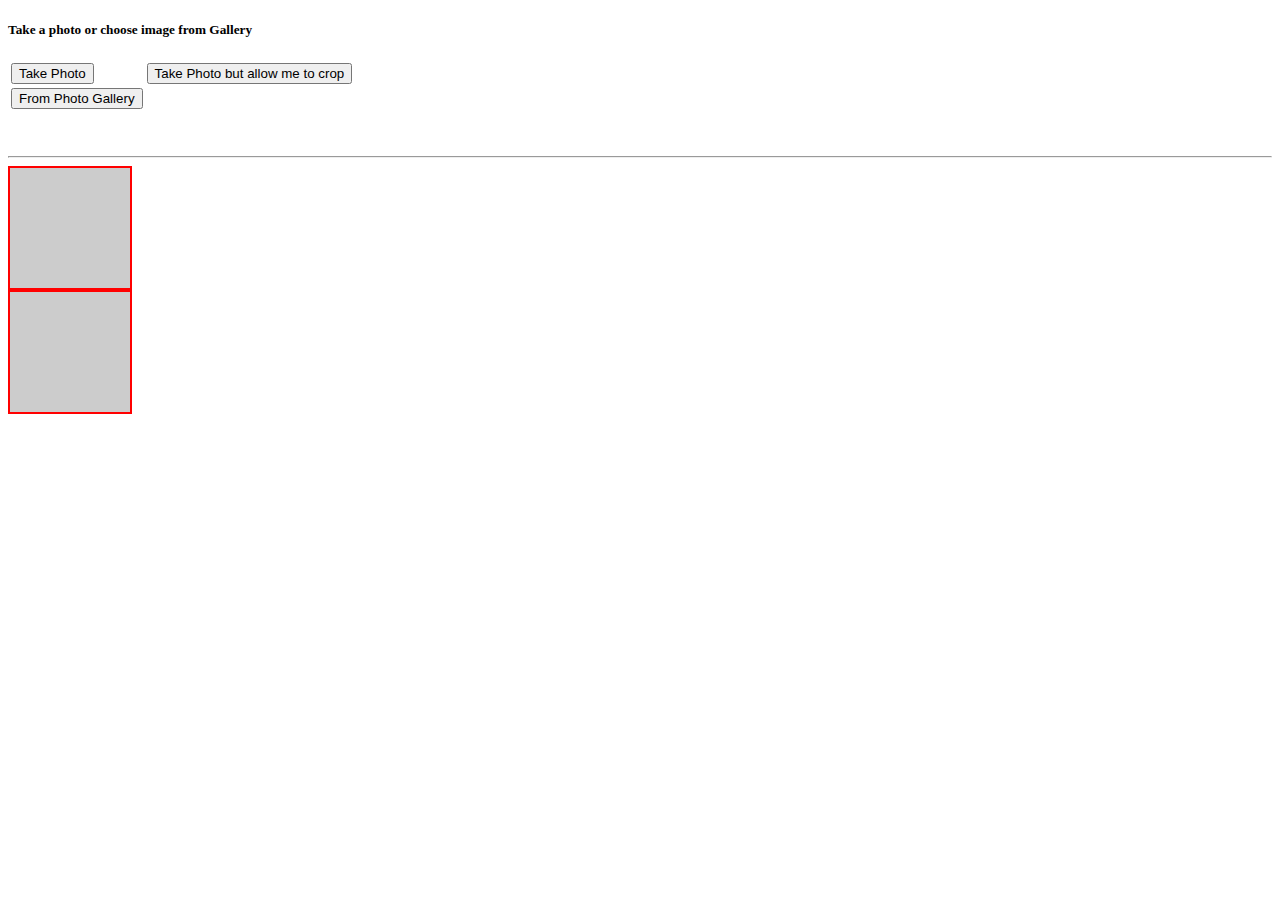
==== www/index.html @ a8457468 "change image size" ====
<!DOCTYPE html>
<html>
  <head>
    <title>Capture Photo</title>

    <style>
     
        .thum {
      
      border: 2px solid red;
      background-color: #ccc;
      padding: 10px;
      width: 100px;
      height: 100px;
  }
        </style>

    <script type="text/javascript" charset="utf-8" src="cordova.js"></script>
    <script type="text/javascript" charset="utf-8">
 

    var pictureSource;   // picture source
    var destinationType; // sets the format of returned value
    var imgSrc = "";
    var smallImage1 = "";
    var smallImage2 = "";

    // Wait for device API libraries to load
    document.addEventListener("deviceready",onDeviceReady,false);

    // device APIs are available
    function onDeviceReady() {
        pictureSource = navigator.camera.PictureSourceType;
        destinationType = navigator.camera.DestinationType;



    }

    // Called when a photo is successfully retrieved
    //
    function onPhotoDataSuccess(imageData) {
      // Uncomment to view the base64-encoded image data
      
      

      // Get image handle
      //
      if (!smallImage1){
      smallImage1 = document.getElementById('smallImage1');
      smallImage1.style.display = 'block';
      smallImage1.src = imageData
      }else if(!smallImage2){
        smallImage2 = document.getElementById('smallImage2');
      smallImage2.style.display = 'block';
      smallImage2.src = imageData

      }
    
    
      // Show the captured photo
      // The in-line CSS rules are used to resize the image
      //
      // smallImage.src = "data:image/jpeg;base64," + imageData;


     
      alert(imageData)
    }

    // Called when a photo is successfully retrieved
    //
    function onPhotoURISuccess(imageURI) {
      // Uncomment to view the image file URI
      // console.log(imageURI);
      imgSrc = imageURI
      

      // Get image handle
      var largeImage = document.getElementById('largeImage');

      // Unhide image elements
      largeImage.style.display = 'block';

      // Show the captured photo
      // The in-line CSS rules are used to resize the image
      largeImage.src = imageURI;
    }

    // A button will call this function
    function capturePhoto() {
      // Take picture using device camera and retrieve image as base64-encoded string
      navigator.camera.getPicture(onPhotoDataSuccess, onFail, 
      {  
        saveToPhotoAlbum : true,
         quality: 50,
        destinationType: destinationType.FILE_URI   
      
      });
    }

      function capturePhotoEdit() {
      // Take picture using device camera and retrieve image as base64-encoded string
      navigator.camera.getPicture(onPhotoDataSuccess, onFail, 
      {  
        allowEdit : true,
         quality: 50,
        destinationType: destinationType.FILE_URI   
      
      });
    }

    

    // A button will call this function
    //
    function getPhoto(source) {
      // Retrieve image file location from specified source
      navigator.camera.getPicture(onPhotoDataSuccess, onFail, { quality: 50,
        destinationType: destinationType.FILE_URI,
        sourceType: source });
    }

    // Called if something bad happens.
    function onFail(message) {
      alert('Failed because: ' + message);
    }

    </script>
  </head>
  <body>
    

    <h5>Take a photo or choose image from Gallery</h5>
    <table>
      <tr>
        <td><button onclick="capturePhoto();">Take Photo</button> </td>
        <td><button onclick="capturePhotoEdit();">Take Photo but allow me to crop</button> </td>

      </tr>
      <tr>
        <td><button onclick="getPhoto(pictureSource.SAVEDPHOTOALBUM);">From Photo Gallery</button></td>
      </tr>
    </table>
     
    <br>
    
    <br>
    <hr>
    <div class="thum">
    <img style="display:none;width:80px;height:80px;" id="smallImage1" src="" />
  </div>

  <div class="thum">
    <img style="display:none;width:80px;height:80px;" id="smallImage2" src="" />
  </div>
  </body>
</html>
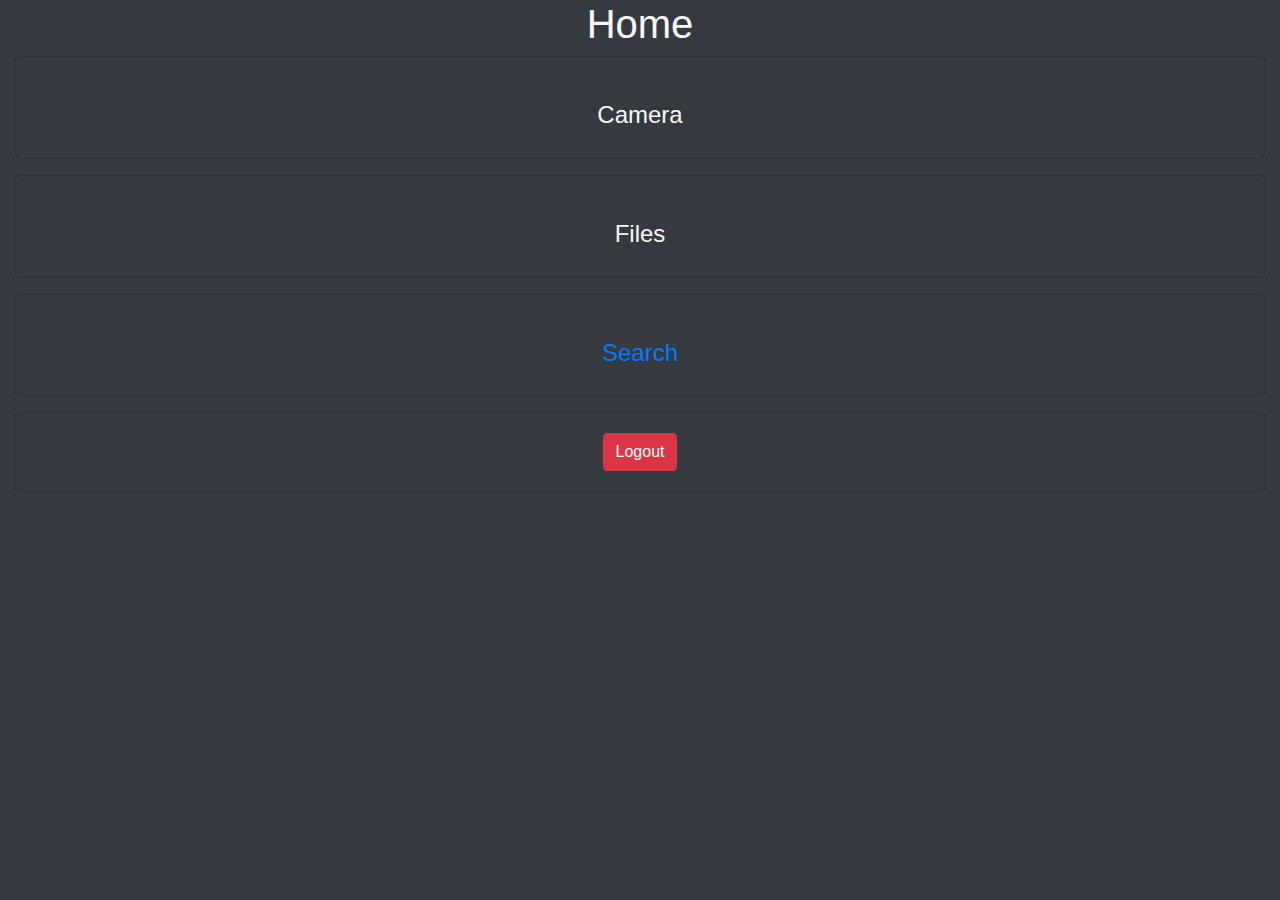
==== commit 0d595ce5: "testing" ====
--- a/www/index.html
+++ b/www/index.html
@@ -1,158 +1,259 @@
-<!DOCTYPE html>
-<html>
-  <head>
-    <title>Capture Photo</title>
-
-    <style>
-     
-        .thum {
-      
-      border: 2px solid red;
-      background-color: #ccc;
-      padding: 10px;
-      width: 100px;
-      height: 100px;
-  }
-        </style>
-
-    <script type="text/javascript" charset="utf-8" src="cordova.js"></script>
-    <script type="text/javascript" charset="utf-8">
- 
-
-    var pictureSource;   // picture source
-    var destinationType; // sets the format of returned value
-    var imgSrc = "";
-    var smallImage1 = "";
-    var smallImage2 = "";
-
-    // Wait for device API libraries to load
-    document.addEventListener("deviceready",onDeviceReady,false);
-
-    // device APIs are available
-    function onDeviceReady() {
-        pictureSource = navigator.camera.PictureSourceType;
-        destinationType = navigator.camera.DestinationType;
-
-
-
-    }
-
-    // Called when a photo is successfully retrieved
-    //
-    function onPhotoDataSuccess(imageData) {
-      // Uncomment to view the base64-encoded image data
-      
-      
-
-      // Get image handle
-      //
-      if (!smallImage1){
-      smallImage1 = document.getElementById('smallImage1');
-      smallImage1.style.display = 'block';
-      smallImage1.src = imageData
-      }else if(!smallImage2){
-        smallImage2 = document.getElementById('smallImage2');
-      smallImage2.style.display = 'block';
-      smallImage2.src = imageData
-
-      }
-    
-    
-      // Show the captured photo
-      // The in-line CSS rules are used to resize the image
-      //
-      // smallImage.src = "data:image/jpeg;base64," + imageData;
-
-
-     
-      alert(imageData)
-    }
-
-    // Called when a photo is successfully retrieved
-    //
-    function onPhotoURISuccess(imageURI) {
-      // Uncomment to view the image file URI
-      // console.log(imageURI);
-      imgSrc = imageURI
-      
-
-      // Get image handle
-      var largeImage = document.getElementById('largeImage');
-
-      // Unhide image elements
-      largeImage.style.display = 'block';
-
-      // Show the captured photo
-      // The in-line CSS rules are used to resize the image
-      largeImage.src = imageURI;
-    }
-
-    // A button will call this function
-    function capturePhoto() {
-      // Take picture using device camera and retrieve image as base64-encoded string
-      navigator.camera.getPicture(onPhotoDataSuccess, onFail, 
-      {  
-        saveToPhotoAlbum : true,
-         quality: 50,
-        destinationType: destinationType.FILE_URI   
-      
-      });
-    }
-
-      function capturePhotoEdit() {
-      // Take picture using device camera and retrieve image as base64-encoded string
-      navigator.camera.getPicture(onPhotoDataSuccess, onFail, 
-      {  
-        allowEdit : true,
-         quality: 50,
-        destinationType: destinationType.FILE_URI   
-      
-      });
-    }
-
-    
-
-    // A button will call this function
-    //
-    function getPhoto(source) {
-      // Retrieve image file location from specified source
-      navigator.camera.getPicture(onPhotoDataSuccess, onFail, { quality: 50,
-        destinationType: destinationType.FILE_URI,
-        sourceType: source });
-    }
-
-    // Called if something bad happens.
-    function onFail(message) {
-      alert('Failed because: ' + message);
-    }
-
-    </script>
-  </head>
-  <body>
-    
-
-    <h5>Take a photo or choose image from Gallery</h5>
-    <table>
-      <tr>
-        <td><button onclick="capturePhoto();">Take Photo</button> </td>
-        <td><button onclick="capturePhotoEdit();">Take Photo but allow me to crop</button> </td>
-
-      </tr>
-      <tr>
-        <td><button onclick="getPhoto(pictureSource.SAVEDPHOTOALBUM);">From Photo Gallery</button></td>
-      </tr>
-    </table>
-     
-    <br>
-    
-    <br>
-    <hr>
-    <div class="thum">
-    <img style="display:none;width:80px;height:80px;" id="smallImage1" src="" />
-  </div>
-
-  <div class="thum">
-    <img style="display:none;width:80px;height:80px;" id="smallImage2" src="" />
-  </div>
-  </body>
-</html>
+<!DOCTYPE html>
+<html>
+
+<head>
+  <link rel="stylesheet" href="https://maxcdn.bootstrapcdn.com/bootstrap/4.0.0/css/bootstrap.min.css" integrity="sha384-Gn5384xqQ1aoWXA+058RXPxPg6fy4IWvTNh0E263XmFcJlSAwiGgFAW/dAiS6JXm"
+    crossorigin="anonymous">
+  <link rel="stylesheet" href="https://use.fontawesome.com/releases/v5.4.1/css/all.css" integrity="sha384-5sAR7xN1Nv6T6+dT2mhtzEpVJvfS3NScPQTrOxhwjIuvcA67KV2R5Jz6kr4abQsz"
+    crossorigin="anonymous">
+    <script src="jquery-3.3.1.min.js"></script>
+  <title>Capture Photo</title>
+
+  <style>
+    .thum {
+
+      border: 2px solid red;
+      background-color: #ccc;
+      padding: 10px;
+      width: 100px;
+      height: 100px;
+    }
+  </style>
+
+
+</head>
+
+<body class="container-fluid bg-dark">
+
+  
+    
+      <h1 class="text-light text-center">Home</h1>
+      
+    <div class="row">
+        <div class="col-sm">
+      <div class="card text-white bg-dark mb-3" >
+        <!-- <div class="card-header">Header</div> -->
+        <div class="card-body">
+          <a href="camera.html" class="btn bg-dark col-sm" >
+            <i class="fas fa-camera fa-5x " ></i>
+          </a>
+          <h4 class="text-light text-center">Camera</h4>
+
+        </div>
+      </div>
+      </div>
+</div>
+
+<div class="row">
+    <div class="col-sm">
+  <div class="card text-white bg-dark mb-3" >
+    <!-- <div class="card-header">Header</div> -->
+    <div class="card-body">
+      <button type="button" class="btn bg-dark col-sm" onclick="runThis()">
+        <i class="fas fa-file fa-5x " ></i>
+      </button>
+      <h4 class="text-light text-center">Files</h4>
+    </div>
+  </div>
+  </div>
+</div>
+
+<div class="row">
+    <div class="col-sm">
+  <div class="card text-white bg-dark mb-3" >
+    <!-- <div class="card-header">Header</div> -->
+    <div class="card-body">
+        <a class="btn bg-dark  col-sm" href="" role="button"><i class="fas fa-search fa-5x"></i></a>
+      <!-- <button type="button" class="btn bg-dark  col-sm" >        
+       
+      </button> -->
+      <h4 class="text-light text-center"><a href="">Search</a></h4>
+
+    </div>
+  </div>
+  </div>
+  
+</div>
+   
+
+
+
+<div class="row">
+    <div class="col-sm">
+  <div class="card text-white bg-dark mb-3" >
+    <!-- <div class="card-header">Header</div> -->
+    <div class="card-body text-center">
+        <button type="button" class="btn btn-danger " onclick="runThis()">        
+            Logout</button>
+      
+
+    </div>
+  </div>
+  </div>
+  
+</div>
+
+    
+
+       
+
+
+
+
+    <div id="addList">
+    </div>
+
+
+    <!-- <button type="button" class="btn btn-light mr-2 mt-2 mb-2" v-on:click="search()">
+      <i class="fas fa-search"></i>
+    </button> -->
+
+    <!-- <table>
+
+           
+      <tr>
+        <td><button type="button" class="btn btn-primary" onclick="capturePhoto();">Take Photo</button> </td>
+        <td><button onclick="capturePhotoEdit();">Take Photo but allow me to crop</button> </td>
+
+      </tr>
+      <tr>
+        <td><button onclick="getPhoto(pictureSource.SAVEDPHOTOALBUM);">From Photo Gallery</button></td>
+      </tr>
+    </table> -->
+
+    <!-- <br>
+
+    <br>
+    <hr>
+    <div class="thum">
+      <img style="display:none;width:80px;height:80px;" id="smallImage1" src="" />
+    </div>
+
+    <div class="thum">
+      <img style="display:none;width:80px;height:80px;" id="smallImage2" src="" />
+    </div>
+  </div> -->
+</body>
+<footer>
+  <script type="text/javascript" charset="utf-8" src="cordova.js"></script>
+  <script type="text/javascript" charset="utf-8">
+
+
+    var pictureSource;   // picture source
+    var destinationType; // sets the format of returned value
+    var imgSrc = "";
+    var smallImage1 = "";
+    var smallImage2 = "";
+
+    // Wait for device API libraries to load
+    document.addEventListener("deviceready", onDeviceReady, false);
+
+    // device APIs are available
+    function onDeviceReady() {
+      pictureSource = navigator.camera.PictureSourceType;
+      destinationType = navigator.camera.DestinationType;
+
+
+
+    }
+
+    function runThis() {
+      alert("hi")
+    }
+
+    // Called when a photo is successfully retrieved
+    //
+    function onPhotoDataSuccess(imageData) {
+      // Uncomment to view the base64-encoded image data
+      let name = "Benjamin"
+
+      document.getElementById("addList").innerHTML = 'Hello, ${name}!';
+      // Get image handle
+      //
+
+      if (!smallImage1) {
+        smallImage1 = document.getElementById('smallImage1');
+        smallImage1.style.display = 'block';
+        smallImage1.src = imageData
+      } else if (!smallImage2) {
+        smallImage2 = document.getElementById('smallImage2');
+        smallImage2.style.display = 'block';
+        smallImage2.src = imageData
+
+      }
+
+
+      // Show the captured photo
+      // The in-line CSS rules are used to resize the image
+      //
+      // smallImage.src = "data:image/jpeg;base64," + imageData;
+
+
+
+      alert(imageData)
+    }
+
+    // Called when a photo is successfully retrieved
+    //
+    function onPhotoURISuccess(imageURI) {
+      // Uncomment to view the image file URI
+      // console.log(imageURI);
+      imgSrc = imageURI
+
+
+      // Get image handle
+      var largeImage = document.getElementById('largeImage');
+
+      // Unhide image elements
+      largeImage.style.display = 'block';
+
+      // Show the captured photo
+      // The in-line CSS rules are used to resize the image
+      largeImage.src = imageURI;
+    }
+
+    // A button will call this function
+    function capturePhoto() {
+      // Take picture using device camera and retrieve image as base64-encoded string
+      navigator.camera.getPicture(onPhotoDataSuccess, onFail,
+        {
+          saveToPhotoAlbum: true,
+          quality: 50,
+          destinationType: destinationType.FILE_URI
+
+        });
+    }
+
+    function capturePhotoEdit() {
+      // Take picture using device camera and retrieve image as base64-encoded string
+      navigator.camera.getPicture(onPhotoDataSuccess, onFail,
+        {
+          allowEdit: true,
+          quality: 50,
+          destinationType: destinationType.FILE_URI
+
+        });
+    }
+
+
+
+    // A button will call this function
+    //
+    function getPhoto(source) {
+      // Retrieve image file location from specified source
+      navigator.camera.getPicture(onPhotoDataSuccess, onFail, {
+        quality: 50,
+        destinationType: destinationType.FILE_URI,
+        sourceType: source
+      });
+    }
+
+    // Called if something bad happens.
+    function onFail(message) {
+      alert('Failed because: ' + message);
+    }
+
+  </script>
+</footer>
+
+</html>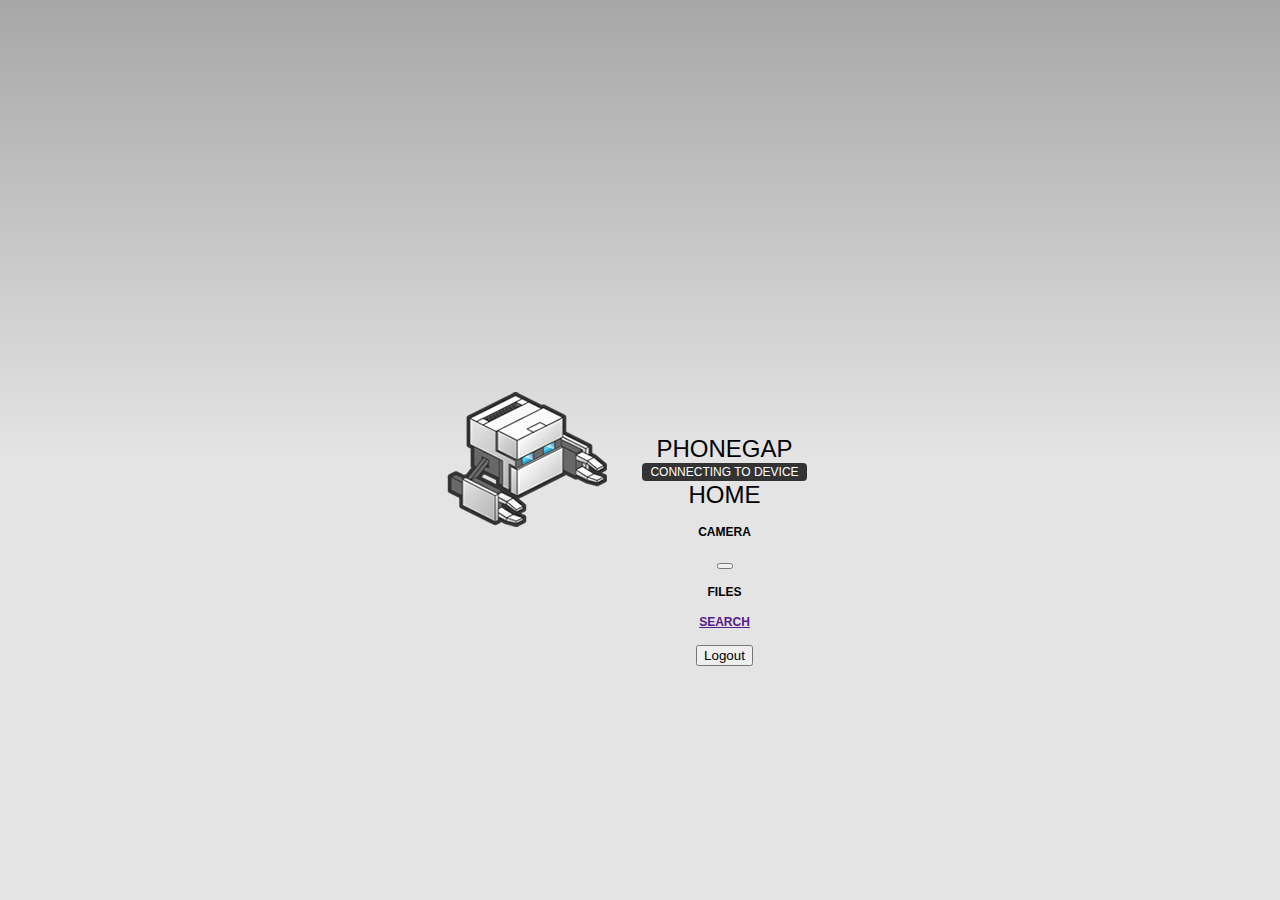
==== commit 73a10881: "rebuild using hello world as a start" ====
--- a/www/index.html
+++ b/www/index.html
@@ -1,259 +1,292 @@
-<!DOCTYPE html>
-<html>
-
-<head>
-  <link rel="stylesheet" href="https://maxcdn.bootstrapcdn.com/bootstrap/4.0.0/css/bootstrap.min.css" integrity="sha384-Gn5384xqQ1aoWXA+058RXPxPg6fy4IWvTNh0E263XmFcJlSAwiGgFAW/dAiS6JXm"
-    crossorigin="anonymous">
-  <link rel="stylesheet" href="https://use.fontawesome.com/releases/v5.4.1/css/all.css" integrity="sha384-5sAR7xN1Nv6T6+dT2mhtzEpVJvfS3NScPQTrOxhwjIuvcA67KV2R5Jz6kr4abQsz"
-    crossorigin="anonymous">
-    <script src="jquery-3.3.1.min.js"></script>
-  <title>Capture Photo</title>
-
-  <style>
-    .thum {
-
-      border: 2px solid red;
-      background-color: #ccc;
-      padding: 10px;
-      width: 100px;
-      height: 100px;
-    }
-  </style>
-
-
-</head>
-
-<body class="container-fluid bg-dark">
-
-  
-    
-      <h1 class="text-light text-center">Home</h1>
-      
-    <div class="row">
-        <div class="col-sm">
-      <div class="card text-white bg-dark mb-3" >
-        <!-- <div class="card-header">Header</div> -->
-        <div class="card-body">
-          <a href="camera.html" class="btn bg-dark col-sm" >
-            <i class="fas fa-camera fa-5x " ></i>
-          </a>
-          <h4 class="text-light text-center">Camera</h4>
-
-        </div>
-      </div>
-      </div>
-</div>
-
-<div class="row">
-    <div class="col-sm">
-  <div class="card text-white bg-dark mb-3" >
-    <!-- <div class="card-header">Header</div> -->
-    <div class="card-body">
-      <button type="button" class="btn bg-dark col-sm" onclick="runThis()">
-        <i class="fas fa-file fa-5x " ></i>
-      </button>
-      <h4 class="text-light text-center">Files</h4>
-    </div>
-  </div>
-  </div>
-</div>
-
-<div class="row">
-    <div class="col-sm">
-  <div class="card text-white bg-dark mb-3" >
-    <!-- <div class="card-header">Header</div> -->
-    <div class="card-body">
-        <a class="btn bg-dark  col-sm" href="" role="button"><i class="fas fa-search fa-5x"></i></a>
-      <!-- <button type="button" class="btn bg-dark  col-sm" >        
-       
-      </button> -->
-      <h4 class="text-light text-center"><a href="">Search</a></h4>
-
-    </div>
-  </div>
-  </div>
-  
-</div>
-   
-
-
-
-<div class="row">
-    <div class="col-sm">
-  <div class="card text-white bg-dark mb-3" >
-    <!-- <div class="card-header">Header</div> -->
-    <div class="card-body text-center">
-        <button type="button" class="btn btn-danger " onclick="runThis()">        
-            Logout</button>
-      
-
-    </div>
-  </div>
-  </div>
-  
-</div>
-
-    
-
-       
-
-
-
-
-    <div id="addList">
-    </div>
-
-
-    <!-- <button type="button" class="btn btn-light mr-2 mt-2 mb-2" v-on:click="search()">
-      <i class="fas fa-search"></i>
-    </button> -->
-
-    <!-- <table>
-
-           
-      <tr>
-        <td><button type="button" class="btn btn-primary" onclick="capturePhoto();">Take Photo</button> </td>
-        <td><button onclick="capturePhotoEdit();">Take Photo but allow me to crop</button> </td>
-
-      </tr>
-      <tr>
-        <td><button onclick="getPhoto(pictureSource.SAVEDPHOTOALBUM);">From Photo Gallery</button></td>
-      </tr>
-    </table> -->
-
-    <!-- <br>
-
-    <br>
-    <hr>
-    <div class="thum">
-      <img style="display:none;width:80px;height:80px;" id="smallImage1" src="" />
-    </div>
-
-    <div class="thum">
-      <img style="display:none;width:80px;height:80px;" id="smallImage2" src="" />
-    </div>
-  </div> -->
-</body>
-<footer>
-  <script type="text/javascript" charset="utf-8" src="cordova.js"></script>
-  <script type="text/javascript" charset="utf-8">
-
-
-    var pictureSource;   // picture source
-    var destinationType; // sets the format of returned value
-    var imgSrc = "";
-    var smallImage1 = "";
-    var smallImage2 = "";
-
-    // Wait for device API libraries to load
-    document.addEventListener("deviceready", onDeviceReady, false);
-
-    // device APIs are available
-    function onDeviceReady() {
-      pictureSource = navigator.camera.PictureSourceType;
-      destinationType = navigator.camera.DestinationType;
-
-
-
-    }
-
-    function runThis() {
-      alert("hi")
-    }
-
-    // Called when a photo is successfully retrieved
-    //
-    function onPhotoDataSuccess(imageData) {
-      // Uncomment to view the base64-encoded image data
-      let name = "Benjamin"
-
-      document.getElementById("addList").innerHTML = 'Hello, ${name}!';
-      // Get image handle
-      //
-
-      if (!smallImage1) {
-        smallImage1 = document.getElementById('smallImage1');
-        smallImage1.style.display = 'block';
-        smallImage1.src = imageData
-      } else if (!smallImage2) {
-        smallImage2 = document.getElementById('smallImage2');
-        smallImage2.style.display = 'block';
-        smallImage2.src = imageData
-
-      }
-
-
-      // Show the captured photo
-      // The in-line CSS rules are used to resize the image
-      //
-      // smallImage.src = "data:image/jpeg;base64," + imageData;
-
-
-
-      alert(imageData)
-    }
-
-    // Called when a photo is successfully retrieved
-    //
-    function onPhotoURISuccess(imageURI) {
-      // Uncomment to view the image file URI
-      // console.log(imageURI);
-      imgSrc = imageURI
-
-
-      // Get image handle
-      var largeImage = document.getElementById('largeImage');
-
-      // Unhide image elements
-      largeImage.style.display = 'block';
-
-      // Show the captured photo
-      // The in-line CSS rules are used to resize the image
-      largeImage.src = imageURI;
-    }
-
-    // A button will call this function
-    function capturePhoto() {
-      // Take picture using device camera and retrieve image as base64-encoded string
-      navigator.camera.getPicture(onPhotoDataSuccess, onFail,
-        {
-          saveToPhotoAlbum: true,
-          quality: 50,
-          destinationType: destinationType.FILE_URI
-
-        });
-    }
-
-    function capturePhotoEdit() {
-      // Take picture using device camera and retrieve image as base64-encoded string
-      navigator.camera.getPicture(onPhotoDataSuccess, onFail,
-        {
-          allowEdit: true,
-          quality: 50,
-          destinationType: destinationType.FILE_URI
-
-        });
-    }
-
-
-
-    // A button will call this function
-    //
-    function getPhoto(source) {
-      // Retrieve image file location from specified source
-      navigator.camera.getPicture(onPhotoDataSuccess, onFail, {
-        quality: 50,
-        destinationType: destinationType.FILE_URI,
-        sourceType: source
-      });
-    }
-
-    // Called if something bad happens.
-    function onFail(message) {
-      alert('Failed because: ' + message);
-    }
-
-  </script>
-</footer>
-
+<!DOCTYPE html>
+<!--
+    Copyright (c) 2012-2016 Adobe Systems Incorporated. All rights reserved.
+
+    Licensed to the Apache Software Foundation (ASF) under one
+    or more contributor license agreements.  See the NOTICE file
+    distributed with this work for additional information
+    regarding copyright ownership.  The ASF licenses this file
+    to you under the Apache License, Version 2.0 (the
+    "License"); you may not use this file except in compliance
+    with the License.  You may obtain a copy of the License at
+
+    http://www.apache.org/licenses/LICENSE-2.0
+
+    Unless required by applicable law or agreed to in writing,
+    software distributed under the License is distributed on an
+    "AS IS" BASIS, WITHOUT WARRANTIES OR CONDITIONS OF ANY
+     KIND, either express or implied.  See the License for the
+    specific language governing permissions and limitations
+    under the License.
+-->
+<html>
+
+<head>
+    <meta charset="utf-8" />
+    <meta name="format-detection" content="telephone=no" />
+    <meta name="msapplication-tap-highlight" content="no" />
+    <meta name="viewport" content="user-scalable=no, initial-scale=1, maximum-scale=1, minimum-scale=1, width=device-width" />
+    <!-- This is a wide open CSP declaration. To lock this down for production, see below. -->
+    <meta http-equiv="Content-Security-Policy" content="default-src * 'unsafe-inline'; style-src 'self' 'unsafe-inline'; media-src *" />
+    <!-- Good default declaration:
+    * gap: is required only on iOS (when using UIWebView) and is needed for JS->native communication
+    * https://ssl.gstatic.com is required only on Android and is needed for TalkBack to function properly
+    * Disables use of eval() and inline scripts in order to mitigate risk of XSS vulnerabilities. To change this:
+        * Enable inline JS: add 'unsafe-inline' to default-src
+        * Enable eval(): add 'unsafe-eval' to default-src
+    * Create your own at http://cspisawesome.com
+    -->
+    <!-- <meta http-equiv="Content-Security-Policy" content="default-src 'self' data: gap: 'unsafe-inline' https://ssl.gstatic.com; style-src 'self' 'unsafe-inline'; media-src *" /> -->
+
+    <link rel="stylesheet" type="text/css" href="css/index.css" />
+    <title>Hello World</title>
+</head>
+
+<body container-fluid bg-dark>
+    <div class="app">
+        <h1>PhoneGap</h1>
+        <div id="deviceready" class="blink">
+            <p class="event listening">Connecting to Device</p>
+            <p class="event received">Device is Ready</p>
+        </div>
+    
+
+
+
+    <h1 class="text-light text-center">Home</h1>
+      
+    <div class="row">
+        <div class="col-sm">
+      <div class="card text-white bg-dark mb-3" >
+        <!-- <div class="card-header">Header</div> -->
+        <div class="card-body">
+          <a href="camera.html" class="btn bg-dark col-sm" >
+            <i class="fas fa-camera fa-5x " ></i>
+          </a>
+          <h4 class="text-light text-center">Camera</h4>
+
+        </div>
+      </div>
+      </div>
+</div>
+
+<div class="row">
+    <div class="col-sm">
+  <div class="card text-white bg-dark mb-3" >
+    <!-- <div class="card-header">Header</div> -->
+    <div class="card-body">
+      <button type="button" class="btn bg-dark col-sm" onclick="runThis()">
+        <i class="fas fa-file fa-5x " ></i>
+      </button>
+      <h4 class="text-light text-center">Files</h4>
+    </div>
+  </div>
+  </div>
+</div>
+
+<div class="row">
+    <div class="col-sm">
+  <div class="card text-white bg-dark mb-3" >
+    <!-- <div class="card-header">Header</div> -->
+    <div class="card-body">
+        <a class="btn bg-dark  col-sm" href="" role="button"><i class="fas fa-search fa-5x"></i></a>
+      <!-- <button type="button" class="btn bg-dark  col-sm" >        
+       
+      </button> -->
+      <h4 class="text-light text-center"><a href="">Search</a></h4>
+
+    </div>
+  </div>
+  </div>
+  
+</div>
+   
+
+
+
+<div class="row">
+    <div class="col-sm">
+  <div class="card text-white bg-dark mb-3" >
+    <!-- <div class="card-header">Header</div> -->
+    <div class="card-body text-center">
+        <button type="button" class="btn btn-danger " onclick="runThis()">        
+            Logout</button>
+      
+
+    </div>
+  </div>
+  </div>
+  
+</div>
+
+    
+
+       
+
+
+
+
+    <div id="addList">
+    </div>
+
+
+    <!-- <button type="button" class="btn btn-light mr-2 mt-2 mb-2" v-on:click="search()">
+      <i class="fas fa-search"></i>
+    </button> -->
+
+    <!-- <table>
+
+           
+      <tr>
+        <td><button type="button" class="btn btn-primary" onclick="capturePhoto();">Take Photo</button> </td>
+        <td><button onclick="capturePhotoEdit();">Take Photo but allow me to crop</button> </td>
+
+      </tr>
+      <tr>
+        <td><button onclick="getPhoto(pictureSource.SAVEDPHOTOALBUM);">From Photo Gallery</button></td>
+      </tr>
+    </table> -->
+
+    <!-- <br>
+
+    <br>
+    <hr>
+    <div class="thum">
+      <img style="display:none;width:80px;height:80px;" id="smallImage1" src="" />
+    </div>
+
+    <div class="thum">
+      <img style="display:none;width:80px;height:80px;" id="smallImage2" src="" />
+    </div>
+  </div> -->
+
+</div>
+
+
+    <script type="text/javascript" src="cordova.js"></script>
+    <script type="text/javascript" src="js/index.js"></script>
+    <script type="text/javascript" src="js/jquery-3.3.1.min.js"></script>
+    <script type="text/javascript">
+        app.initialize();
+    </script>
+    <script type="text/javascript" charset="utf-8">
+
+
+        var pictureSource;   // picture source
+        var destinationType; // sets the format of returned value
+        var imgSrc = "";
+        var smallImage1 = "";
+        var smallImage2 = "";
+    
+        // Wait for device API libraries to load
+        document.addEventListener("deviceready", onDeviceReady, false);
+    
+        // device APIs are available
+        function onDeviceReady() {
+          pictureSource = navigator.camera.PictureSourceType;
+          destinationType = navigator.camera.DestinationType;
+    
+    
+    
+        }
+    
+        function runThis() {
+          alert("hi")
+        }
+    
+        // Called when a photo is successfully retrieved
+        //
+        function onPhotoDataSuccess(imageData) {
+          // Uncomment to view the base64-encoded image data
+          let name = "Benjamin"
+    
+          document.getElementById("addList").innerHTML = 'Hello, ${name}!';
+          // Get image handle
+          //
+    
+          if (!smallImage1) {
+            smallImage1 = document.getElementById('smallImage1');
+            smallImage1.style.display = 'block';
+            smallImage1.src = imageData
+          } else if (!smallImage2) {
+            smallImage2 = document.getElementById('smallImage2');
+            smallImage2.style.display = 'block';
+            smallImage2.src = imageData
+    
+          }
+    
+    
+          // Show the captured photo
+          // The in-line CSS rules are used to resize the image
+          //
+          // smallImage.src = "data:image/jpeg;base64," + imageData;
+    
+    
+    
+          alert(imageData)
+        }
+    
+        // Called when a photo is successfully retrieved
+        //
+        function onPhotoURISuccess(imageURI) {
+          // Uncomment to view the image file URI
+          // console.log(imageURI);
+          imgSrc = imageURI
+    
+    
+          // Get image handle
+          var largeImage = document.getElementById('largeImage');
+    
+          // Unhide image elements
+          largeImage.style.display = 'block';
+    
+          // Show the captured photo
+          // The in-line CSS rules are used to resize the image
+          largeImage.src = imageURI;
+        }
+    
+        // A button will call this function
+        function capturePhoto() {
+          // Take picture using device camera and retrieve image as base64-encoded string
+          navigator.camera.getPicture(onPhotoDataSuccess, onFail,
+            {
+              saveToPhotoAlbum: true,
+              quality: 50,
+              destinationType: destinationType.FILE_URI
+    
+            });
+        }
+    
+        function capturePhotoEdit() {
+          // Take picture using device camera and retrieve image as base64-encoded string
+          navigator.camera.getPicture(onPhotoDataSuccess, onFail,
+            {
+              allowEdit: true,
+              quality: 50,
+              destinationType: destinationType.FILE_URI
+    
+            });
+        }
+    
+    
+    
+        // A button will call this function
+        //
+        function getPhoto(source) {
+          // Retrieve image file location from specified source
+          navigator.camera.getPicture(onPhotoDataSuccess, onFail, {
+            quality: 50,
+            destinationType: destinationType.FILE_URI,
+            sourceType: source
+          });
+        }
+    
+        // Called if something bad happens.
+        function onFail(message) {
+          alert('Failed because: ' + message);
+        }
+    
+      </script>
+</body>
+
 </html>--- a/www/css/index.css
+++ b/www/css/index.css
@@ -0,0 +1,115 @@
+/*
+ * Licensed to the Apache Software Foundation (ASF) under one
+ * or more contributor license agreements.  See the NOTICE file
+ * distributed with this work for additional information
+ * regarding copyright ownership.  The ASF licenses this file
+ * to you under the Apache License, Version 2.0 (the
+ * "License"); you may not use this file except in compliance
+ * with the License.  You may obtain a copy of the License at
+ *
+ * http://www.apache.org/licenses/LICENSE-2.0
+ *
+ * Unless required by applicable law or agreed to in writing,
+ * software distributed under the License is distributed on an
+ * "AS IS" BASIS, WITHOUT WARRANTIES OR CONDITIONS OF ANY
+ * KIND, either express or implied.  See the License for the
+ * specific language governing permissions and limitations
+ * under the License.
+ */
+* {
+    -webkit-tap-highlight-color: rgba(0,0,0,0); /* make transparent link selection, adjust last value opacity 0 to 1.0 */
+}
+
+body {
+    -webkit-touch-callout: none;                /* prevent callout to copy image, etc when tap to hold */
+    -webkit-text-size-adjust: none;             /* prevent webkit from resizing text to fit */
+    -webkit-user-select: none;                  /* prevent copy paste, to allow, change 'none' to 'text' */
+    background-color:#E4E4E4;
+    background-image:linear-gradient(top, #A7A7A7 0%, #E4E4E4 51%);
+    background-image:-webkit-linear-gradient(top, #A7A7A7 0%, #E4E4E4 51%);
+    background-image:-ms-linear-gradient(top, #A7A7A7 0%, #E4E4E4 51%);
+    background-image:-webkit-gradient(
+        linear,
+        left top,
+        left bottom,
+        color-stop(0, #A7A7A7),
+        color-stop(0.51, #E4E4E4)
+    );
+    background-attachment:fixed;
+    font-family:'HelveticaNeue-Light', 'HelveticaNeue', Helvetica, Arial, sans-serif;
+    font-size:12px;
+    height:100%;
+    margin:0px;
+    padding:0px;
+    text-transform:uppercase;
+    width:100%;
+}
+
+/* Portrait layout (default) */
+.app {
+    background:url(../img/logo.png) no-repeat center top; /* 170px x 200px */
+    position:absolute;             /* position in the center of the screen */
+    left:50%;
+    top:50%;
+    height:50px;                   /* text area height */
+    width:225px;                   /* text area width */
+    text-align:center;
+    padding:180px 0px 0px 0px;     /* image height is 200px (bottom 20px are overlapped with text) */
+    margin:-115px 0px 0px -112px;  /* offset vertical: half of image height and text area height */
+                                   /* offset horizontal: half of text area width */
+}
+
+/* Landscape layout (with min-width) */
+@media screen and (min-aspect-ratio: 1/1) and (min-width:400px) {
+    .app {
+        background-position:left center;
+        padding:75px 0px 75px 170px;  /* padding-top + padding-bottom + text area = image height */
+        margin:-90px 0px 0px -198px;  /* offset vertical: half of image height */
+                                      /* offset horizontal: half of image width and text area width */
+    }
+}
+
+h1 {
+    font-size:24px;
+    font-weight:normal;
+    margin:0px;
+    overflow:visible;
+    padding:0px;
+    text-align:center;
+}
+
+.event {
+    border-radius:4px;
+    -webkit-border-radius:4px;
+    color:#FFFFFF;
+    font-size:12px;
+    margin:0px 30px;
+    padding:2px 0px;
+}
+
+.event.listening {
+    background-color:#333333;
+    display:block;
+}
+
+.event.received {
+    background-color:#4B946A;
+    display:none;
+}
+
+@keyframes fade {
+    from { opacity: 1.0; }
+    50% { opacity: 0.4; }
+    to { opacity: 1.0; }
+}
+ 
+@-webkit-keyframes fade {
+    from { opacity: 1.0; }
+    50% { opacity: 0.4; }
+    to { opacity: 1.0; }
+}
+ 
+.blink {
+    animation:fade 3000ms infinite;
+    -webkit-animation:fade 3000ms infinite;
+}
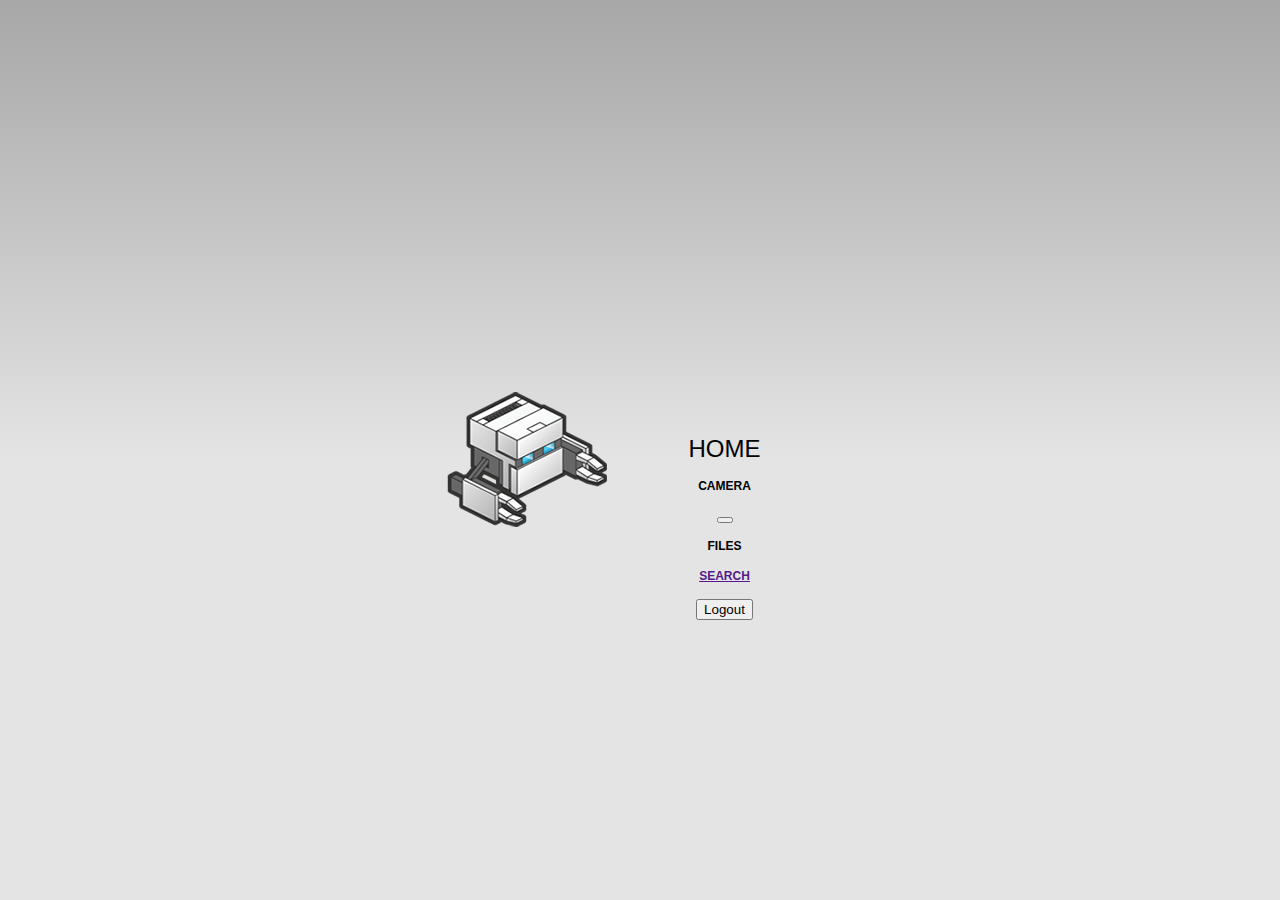
==== commit 690ddab6: "add bootstrap" ====
--- a/www/index.html
+++ b/www/index.html
@@ -39,16 +39,17 @@
     <!-- <meta http-equiv="Content-Security-Policy" content="default-src 'self' data: gap: 'unsafe-inline' https://ssl.gstatic.com; style-src 'self' 'unsafe-inline'; media-src *" /> -->
 
     <link rel="stylesheet" type="text/css" href="css/index.css" />
+    <link rel="stylesheet" href="https://stackpath.bootstrapcdn.com/bootstrap/4.1.3/css/bootstrap.min.css" integrity="sha384-MCw98/SFnGE8fJT3GXwEOngsV7Zt27NXFoaoApmYm81iuXoPkFOJwJ8ERdknLPMO" crossorigin="anonymous">
     <title>Hello World</title>
 </head>
 
 <body container-fluid bg-dark>
     <div class="app">
-        <h1>PhoneGap</h1>
+        <!-- <h1>PhoneGap</h1>
         <div id="deviceready" class="blink">
             <p class="event listening">Connecting to Device</p>
             <p class="event received">Device is Ready</p>
-        </div>
+        </div> -->
     
 
 
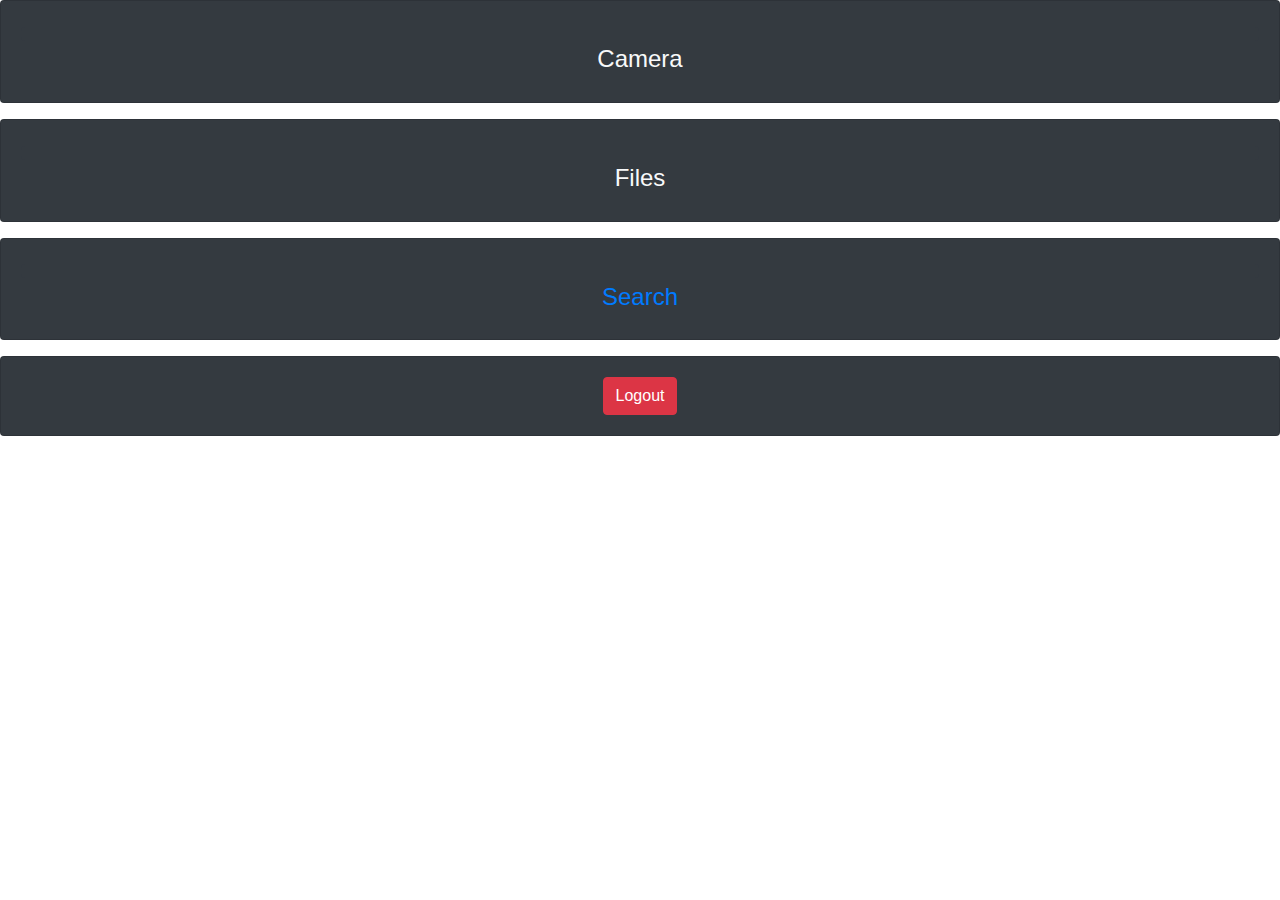
==== commit 668ab6f1: "still trying to get it to work" ====
--- a/www/index.html
+++ b/www/index.html
@@ -27,7 +27,7 @@
     <meta name="msapplication-tap-highlight" content="no" />
     <meta name="viewport" content="user-scalable=no, initial-scale=1, maximum-scale=1, minimum-scale=1, width=device-width" />
     <!-- This is a wide open CSP declaration. To lock this down for production, see below. -->
-    <meta http-equiv="Content-Security-Policy" content="default-src * 'unsafe-inline'; style-src 'self' 'unsafe-inline'; media-src *" />
+    <!-- <meta http-equiv="Content-Security-Policy" content="default-src * 'unsafe-inline'; style-src 'self' 'unsafe-inline'; media-src *" /> -->
     <!-- Good default declaration:
     * gap: is required only on iOS (when using UIWebView) and is needed for JS->native communication
     * https://ssl.gstatic.com is required only on Android and is needed for TalkBack to function properly
@@ -38,23 +38,17 @@
     -->
     <!-- <meta http-equiv="Content-Security-Policy" content="default-src 'self' data: gap: 'unsafe-inline' https://ssl.gstatic.com; style-src 'self' 'unsafe-inline'; media-src *" /> -->
 
-    <link rel="stylesheet" type="text/css" href="css/index.css" />
-    <link rel="stylesheet" href="https://stackpath.bootstrapcdn.com/bootstrap/4.1.3/css/bootstrap.min.css" integrity="sha384-MCw98/SFnGE8fJT3GXwEOngsV7Zt27NXFoaoApmYm81iuXoPkFOJwJ8ERdknLPMO" crossorigin="anonymous">
-    <title>Hello World</title>
+    <!-- <link rel="stylesheet" type="text/css" href="css/index.css" /> -->
+    <link rel="stylesheet" href="css/bootstrap.min.css">
+    <!-- <link rel="stylesheet" href="css/fontawesome.min.css"> -->
+    <link rel="stylesheet" href="https://use.fontawesome.com/releases/v5.4.1/css/all.css" integrity="sha384-5sAR7xN1Nv6T6+dT2mhtzEpVJvfS3NScPQTrOxhwjIuvcA67KV2R5Jz6kr4abQsz" crossorigin="anonymous">
+    <title>Home</title>
 </head>
 
 <body container-fluid bg-dark>
     <div class="app">
-        <!-- <h1>PhoneGap</h1>
-        <div id="deviceready" class="blink">
-            <p class="event listening">Connecting to Device</p>
-            <p class="event received">Device is Ready</p>
-        </div> -->
-    
-
-
-
-    <h1 class="text-light text-center">Home</h1>
+
+    
       
     <div class="row">
         <div class="col-sm">
@@ -90,7 +84,7 @@
   <div class="card text-white bg-dark mb-3" >
     <!-- <div class="card-header">Header</div> -->
     <div class="card-body">
-        <a class="btn bg-dark  col-sm" href="" role="button"><i class="fas fa-search fa-5x"></i></a>
+        <a class="btn bg-dark  col-sm" href="" role="button"><i class="fa fa-search fa-5x"></i></a>
       <!-- <button type="button" class="btn bg-dark  col-sm" >        
        
       </button> -->
@@ -120,15 +114,7 @@
   
 </div>
 
-    
-
-       
-
-
-
-
-    <div id="addList">
-    </div>
+  
 
 
     <!-- <button type="button" class="btn btn-light mr-2 mt-2 mb-2" v-on:click="search()">
@@ -165,10 +151,12 @@
 
 
     <script type="text/javascript" src="cordova.js"></script>
-    <script type="text/javascript" src="js/index.js"></script>
+    <!-- <script type="text/javascript" src="js/index.js"></script> -->
     <script type="text/javascript" src="js/jquery-3.3.1.min.js"></script>
+    <script type="text/javascript" src="js/bootstrap.min.js"></script>
+    <script type="text/javascript" src="js/fontawesome.min"></script>
     <script type="text/javascript">
-        app.initialize();
+        // app.initialize();
     </script>
     <script type="text/javascript" charset="utf-8">
 
